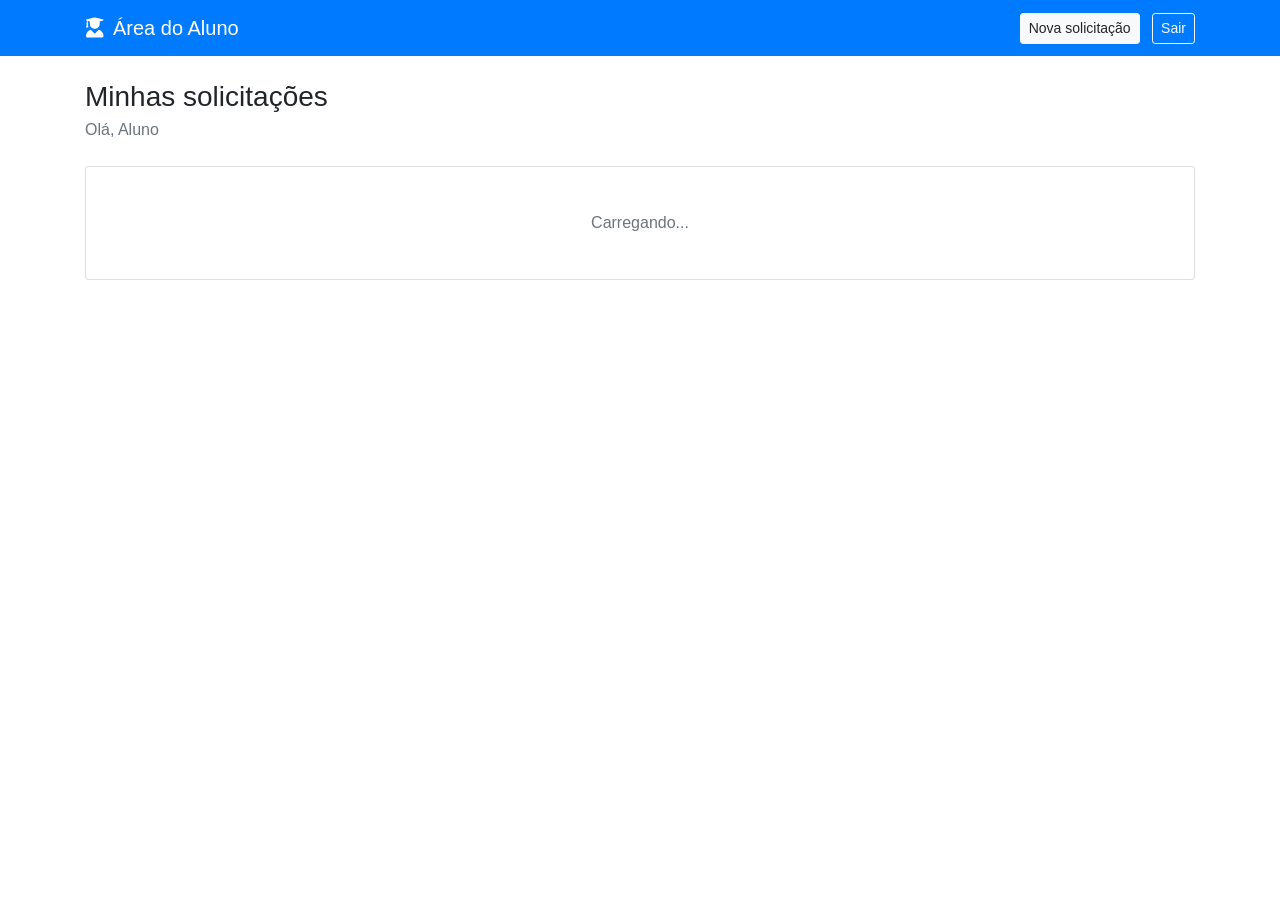
==== frontend/pages/aluno-dashboard.html @ aa51a69c "Add frontend pages and functionality for student, teacher, and secretary roles; include login, dashb" ====
<!DOCTYPE html>
<html lang="pt-BR">
<head>
  <meta charset="UTF-8">
  <meta name="viewport" content="width=device-width, initial-scale=1.0">
  <title>Dashboard — Aluno</title>
  <link href="https://fonts.googleapis.com/css2?family=Inter:wght@400;600;700&display=swap" rel="stylesheet">
  <link rel="stylesheet" href="https://cdn.jsdelivr.net/npm/bootstrap@4.6.2/dist/css/bootstrap.min.css">
  <link rel="stylesheet" href="https://cdnjs.cloudflare.com/ajax/libs/font-awesome/6.0.0/css/all.min.css">
  <link rel="stylesheet" href="/css/styles.css">
</head>
<body>
  <nav class="navbar navbar-dark navbar-expand-lg" style="background:#007bff;">
    <div class="container">
      <a class="navbar-brand" href="/pages/aluno-dashboard.html"><i class="fas fa-user-graduate mr-2"></i>Área do Aluno</a>
      <div class="ml-auto">
        <a href="/pages/aluno.html" class="btn btn-light btn-sm mr-2">Nova solicitação</a>
        <button class="btn btn-outline-light btn-sm" onclick="AUTH.logout()">Sair</button>
      </div>
    </div>
  </nav>

  <main class="container py-4">
    <header class="mb-4">
      <h1 class="h3 mb-1">Minhas solicitações</h1>
      <p class="text-muted mb-0">Olá, <span id="userName">Aluno</span></p>
    </header>

    <article class="card panel-card">
      <section class="card-body">
        <section id="loading" class="text-center py-4 text-muted">Carregando...</section>
        <section id="lista"></section>
      </section>
    </article>
  </main>

  <script src="https://code.jquery.com/jquery-3.6.0.min.js"></script>
  <script src="https://cdn.jsdelivr.net/npm/bootstrap@4.6.2/dist/js/bootstrap.bundle.min.js"></script>
  <script src="/js/auth.js"></script>
  <script src="/js/api.js"></script>
  <script>
    if (!AUTH.requireArea("aluno", "/pages/login-aluno.html")) throw new Error("redirect");

    document.getElementById("userName").textContent =
      sessionStorage.getItem("userName") || "Aluno";

    async function carregar() {
      const lista = document.getElementById("lista");
      const loading = document.getElementById("loading");
      try {
        const all = await API.getRequests();
        const requests = filterByStudent(all, AUTH.getStudentEmail());
        loading.style.display = "none";

        if (!requests.length) {
          lista.innerHTML = `
            <section class="empty-state">
              <i class="fas fa-inbox d-block"></i>
              <p>Nenhuma solicitação encontrada.</p>
              <a href="/pages/aluno.html" class="btn btn-primary">Criar solicitação</a>
            </section>`;
          return;
        }

        lista.innerHTML = requests.map((r) => `
          <article class="request-item ${r.status}">
            <section class="d-flex justify-content-between align-items-start flex-wrap">
              <section>
                <strong>${r.discipline}</strong> <small class="text-muted">(${r.courseCode})</small>
                <p class="mb-1 mt-1">${r.description}</p>
                <small class="text-muted">${formatDate(r.createdAt)}</small>
              </section>
              <section>${statusBadge(r.status)}</section>
            </section>
            ${r.decisionNote ? `<p class="mt-2 mb-0 small text-muted"><strong>Obs.:</strong> ${r.decisionNote}</p>` : ""}
          </article>
        `).join("");
      } catch (err) {
        loading.style.display = "none";
        lista.innerHTML = `<section class="alert alert-danger">Erro ao carregar: ${err.message}. Verifique se o backend está rodando (npm start na pasta backend).</section>`;
      }
    }

    carregar();
  </script>
</body>
</html>
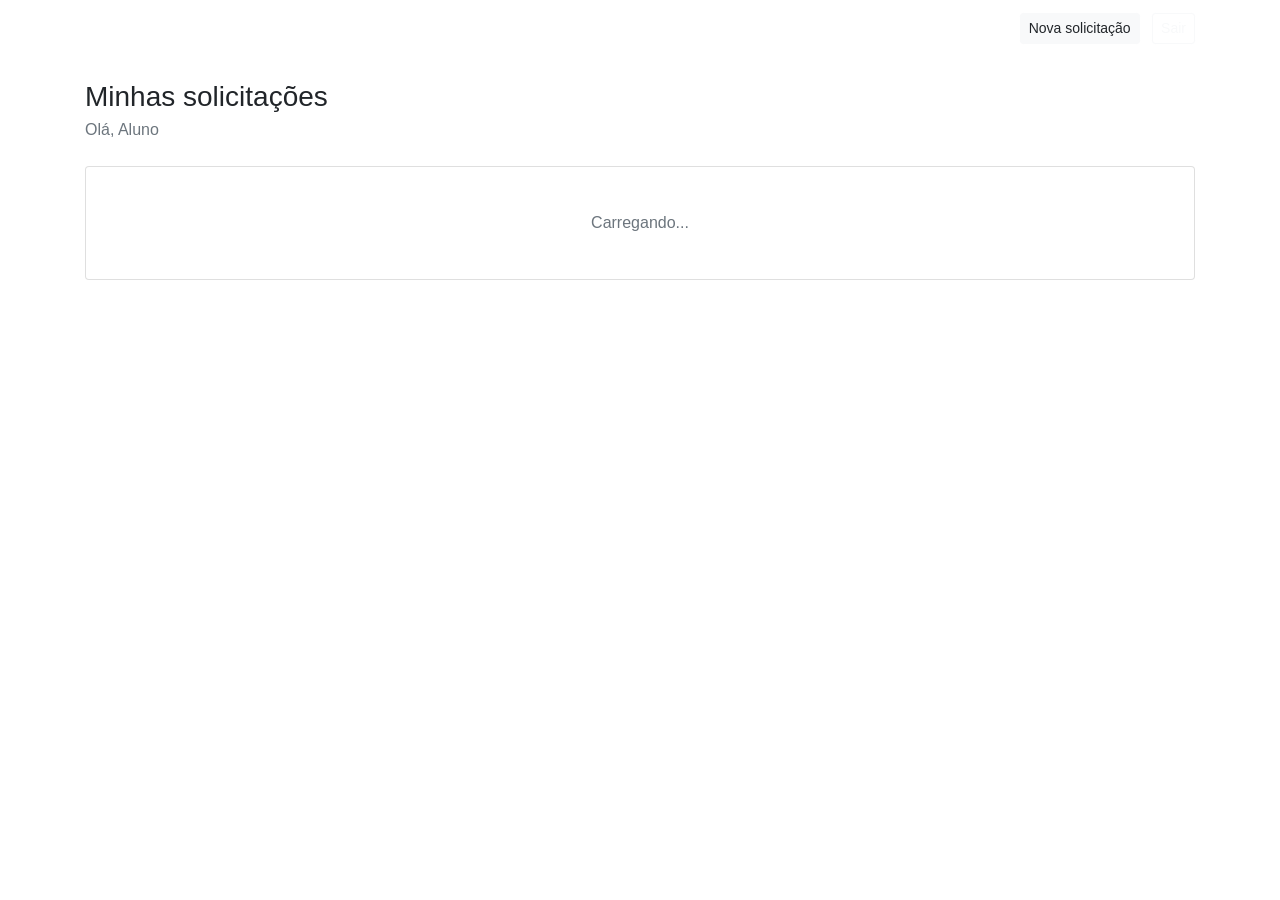
==== commit 721e3aca: "Refactor frontend styles and structure for navbar and buttons; implement new color schemes and gradi" ====
--- a/frontend/pages/aluno-dashboard.html
+++ b/frontend/pages/aluno-dashboard.html
@@ -10,7 +10,7 @@
   <link rel="stylesheet" href="/css/styles.css">
 </head>
 <body>
-  <nav class="navbar navbar-dark navbar-expand-lg" style="background:#007bff;">
+  <nav class="navbar navbar-dark navbar-expand-lg navbar-app navbar-aluno">
     <div class="container">
       <a class="navbar-brand" href="/pages/aluno-dashboard.html"><i class="fas fa-user-graduate mr-2"></i>Área do Aluno</a>
       <div class="ml-auto">
@@ -20,9 +20,9 @@
     </div>
   </nav>
 
-  <main class="container py-4">
+  <main class="container py-4 panel-aluno">
     <header class="mb-4">
-      <h1 class="h3 mb-1">Minhas solicitações</h1>
+      <h1 class="h3 mb-1 page-title">Minhas solicitações</h1>
       <p class="text-muted mb-0">Olá, <span id="userName">Aluno</span></p>
     </header>
 
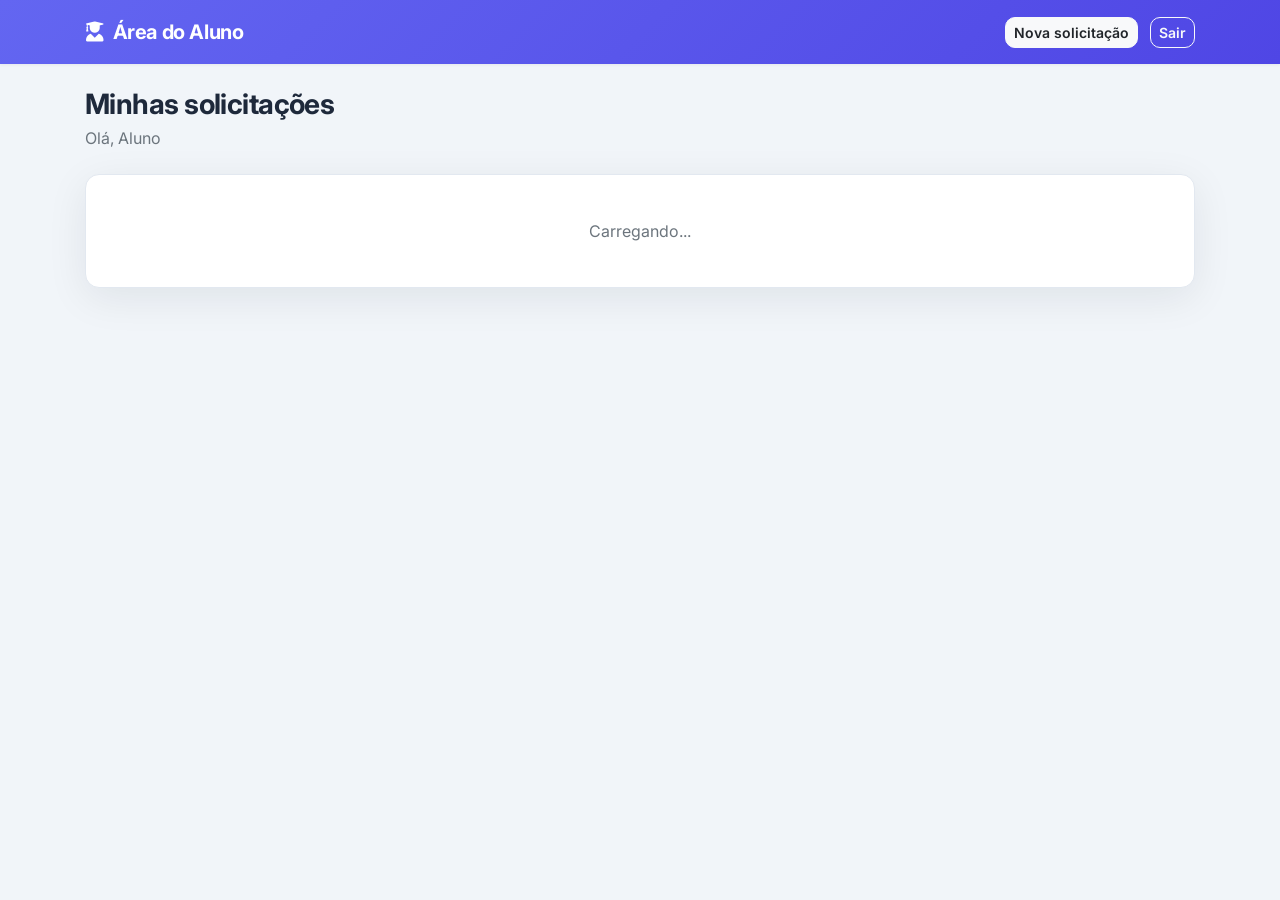
==== commit a8e10195: "css adjuistment" ====
--- a/frontend/pages/aluno-dashboard.html
+++ b/frontend/pages/aluno-dashboard.html
@@ -7,14 +7,14 @@
   <link href="https://fonts.googleapis.com/css2?family=Inter:wght@400;600;700&display=swap" rel="stylesheet">
   <link rel="stylesheet" href="https://cdn.jsdelivr.net/npm/bootstrap@4.6.2/dist/css/bootstrap.min.css">
   <link rel="stylesheet" href="https://cdnjs.cloudflare.com/ajax/libs/font-awesome/6.0.0/css/all.min.css">
-  <link rel="stylesheet" href="/css/styles.css">
+  <link rel="stylesheet" href="../css/styles.css">
 </head>
 <body>
   <nav class="navbar navbar-dark navbar-expand-lg navbar-app navbar-aluno">
     <div class="container">
       <a class="navbar-brand" href="/pages/aluno-dashboard.html"><i class="fas fa-user-graduate mr-2"></i>Área do Aluno</a>
       <div class="ml-auto">
-        <a href="/pages/aluno.html" class="btn btn-light btn-sm mr-2">Nova solicitação</a>
+        <a href="./pages/aluno.html" class="btn btn-light btn-sm mr-2">Nova solicitação</a>
         <button class="btn btn-outline-light btn-sm" onclick="AUTH.logout()">Sair</button>
       </div>
     </div>
--- a/frontend/css/styles.css
+++ b/frontend/css/styles.css
@@ -0,0 +1,445 @@
+:root {
+  --bg-page: #f1f5f9;
+  --bg-surface: #ffffff;
+  --text-primary: #1e293b;
+  --text-muted: #64748b;
+  --border: #e2e8f0;
+
+  --brand-600: #4f46e5;
+  --brand-500: #6366f1;
+  --brand-400: #818cf8;
+
+  --aluno: #4f46e5;
+  --aluno-dark: #4338ca;
+  --aluno-soft: #eef2ff;
+
+  --docente: #0d9488;
+  --docente-dark: #0f766e;
+  --docente-soft: #ccfbf1;
+
+  --secretaria: #7c3aed;
+  --secretaria-dark: #6d28d9;
+  --secretaria-soft: #ede9fe;
+
+  --gradient-hero: linear-gradient(145deg, #312e81 0%, #4f46e5 45%, #6366f1 100%);
+  --gradient-aluno: linear-gradient(135deg, #6366f1 0%, #4f46e5 100%);
+  --gradient-docente: linear-gradient(135deg, #14b8a6 0%, #0d9488 100%);
+  --gradient-secretaria: linear-gradient(135deg, #8b5cf6 0%, #7c3aed 100%);
+  --gradient-main-nav: linear-gradient(135deg, #4338ca 0%, #6366f1 100%);
+
+  --shadow-sm: 0 1px 3px rgba(15, 23, 42, 0.06);
+  --shadow: 0 10px 40px rgba(15, 23, 42, 0.08);
+  --shadow-lg: 0 20px 50px rgba(15, 23, 42, 0.12);
+  --radius: 14px;
+  --radius-sm: 10px;
+}
+
+* {
+  box-sizing: border-box;
+}
+
+body {
+  font-family: "Inter", -apple-system, BlinkMacSystemFont, "Segoe UI", sans-serif;
+  background: var(--bg-page);
+  color: var(--text-primary);
+  min-height: 100vh;
+  -webkit-font-smoothing: antialiased;
+}
+
+/* —— Navbars —— */
+.navbar-app {
+  box-shadow: var(--shadow-sm);
+  padding: 0.75rem 0;
+}
+
+.navbar-app .navbar-brand {
+  font-weight: 700;
+  letter-spacing: -0.02em;
+}
+
+.navbar-main {
+  background: var(--gradient-main-nav) !important;
+}
+
+.navbar-aluno {
+  background: var(--gradient-aluno) !important;
+}
+
+.navbar-docente {
+  background: var(--gradient-docente) !important;
+}
+
+.navbar-secretaria {
+  background: var(--gradient-secretaria) !important;
+}
+
+/* —— Hero (landing) —— */
+.hero {
+  background: var(--gradient-hero);
+  color: #fff;
+  padding: 4.5rem 0;
+  margin-bottom: 2.5rem;
+  position: relative;
+  overflow: hidden;
+}
+
+.hero::before {
+  content: "";
+  position: absolute;
+  inset: 0;
+  background: radial-gradient(circle at 20% 80%, rgba(255, 255, 255, 0.08) 0%, transparent 50%),
+    radial-gradient(circle at 80% 20%, rgba(255, 255, 255, 0.06) 0%, transparent 40%);
+  pointer-events: none;
+}
+
+.hero .container {
+  position: relative;
+  z-index: 1;
+}
+
+.hero h1 {
+  font-weight: 700;
+  letter-spacing: -0.03em;
+}
+
+.hero .lead {
+  opacity: 0.92;
+  font-weight: 400;
+}
+
+/* —— Area cards (home) —— */
+.area-card {
+  border: 1px solid var(--border);
+  border-radius: var(--radius);
+  box-shadow: var(--shadow);
+  transition: transform 0.25s ease, box-shadow 0.25s ease, border-color 0.25s ease;
+  height: 100%;
+  background: var(--bg-surface);
+  overflow: hidden;
+}
+
+.area-card:hover {
+  transform: translateY(-6px);
+  box-shadow: var(--shadow-lg);
+}
+
+.area-card .card-icon {
+  width: 4rem;
+  height: 4rem;
+  margin: 0 auto 1.25rem;
+  display: flex;
+  align-items: center;
+  justify-content: center;
+  border-radius: 50%;
+  font-size: 1.75rem;
+}
+
+.area-card.aluno .card-icon {
+  background: var(--aluno-soft);
+  color: var(--aluno);
+}
+
+.area-card.docente .card-icon {
+  background: var(--docente-soft);
+  color: var(--docente);
+}
+
+.area-card.secretaria .card-icon {
+  background: var(--secretaria-soft);
+  color: var(--secretaria);
+}
+
+.area-card .card-title {
+  font-weight: 700;
+  color: var(--text-primary);
+}
+
+.area-card.aluno:hover { border-color: rgba(99, 102, 241, 0.35); }
+.area-card.docente:hover { border-color: rgba(13, 148, 136, 0.35); }
+.area-card.secretaria:hover { border-color: rgba(124, 58, 237, 0.35); }
+
+/* —— Botões por área —— */
+.btn-area-aluno {
+  background: var(--gradient-aluno);
+  border: none;
+  color: #fff;
+}
+
+.btn-area-aluno:hover {
+  background: linear-gradient(135deg, #4f46e5 0%, #4338ca 100%);
+  color: #fff;
+  box-shadow: 0 4px 14px rgba(79, 70, 229, 0.4);
+}
+
+.btn-area-docente {
+  background: var(--gradient-docente);
+  border: none;
+  color: #fff;
+}
+
+.btn-area-docente:hover {
+  background: linear-gradient(135deg, #0d9488 0%, #0f766e 100%);
+  color: #fff;
+  box-shadow: 0 4px 14px rgba(13, 148, 136, 0.4);
+}
+
+.btn-area-secretaria {
+  background: var(--gradient-secretaria);
+  border: none;
+  color: #fff;
+}
+
+.btn-area-secretaria:hover {
+  background: linear-gradient(135deg, #7c3aed 0%, #6d28d9 100%);
+  color: #fff;
+  box-shadow: 0 4px 14px rgba(124, 58, 237, 0.4);
+}
+
+.btn-area-aluno:focus,
+.btn-area-docente:focus,
+.btn-area-secretaria:focus {
+  box-shadow: 0 0 0 3px rgba(99, 102, 241, 0.25);
+  color: #fff;
+}
+
+/* —— Login —— */
+.login-page {
+  min-height: 100vh;
+  display: flex;
+  align-items: center;
+  justify-content: center;
+  padding: 2rem 1rem;
+  background: linear-gradient(160deg, #e0e7ff 0%, #f1f5f9 50%, #ccfbf1 100%);
+}
+
+.login-card {
+  width: 100%;
+  max-width: 420px;
+  border: 1px solid var(--border);
+  border-radius: var(--radius);
+  box-shadow: var(--shadow-lg);
+  overflow: hidden;
+  background: var(--bg-surface);
+}
+
+.login-header {
+  color: #fff;
+  padding: 2.25rem 2rem;
+  text-align: center;
+}
+
+.login-header.aluno { background: var(--gradient-aluno); }
+.login-header.docente { background: var(--gradient-docente); }
+.login-header.secretaria { background: var(--gradient-secretaria); }
+
+.login-header h2 {
+  font-size: 1.5rem;
+  font-weight: 700;
+  margin: 0;
+  letter-spacing: -0.02em;
+}
+
+.login-body {
+  padding: 2rem;
+  background: var(--bg-surface);
+}
+
+.login-body .btn-primary {
+  background: var(--gradient-aluno);
+  border: none;
+}
+
+.login-body .btn-success {
+  background: var(--gradient-docente);
+  border: none;
+}
+
+.login-body .btn-info {
+  background: var(--gradient-secretaria);
+  border: none;
+}
+
+/* —— Painéis —— */
+.panel-card {
+  border: 1px solid var(--border);
+  border-radius: var(--radius);
+  box-shadow: var(--shadow);
+  margin-bottom: 1.5rem;
+  background: var(--bg-surface);
+}
+
+.page-title {
+  font-weight: 700;
+  letter-spacing: -0.02em;
+  color: var(--text-primary);
+}
+
+/* —— Status badges —— */
+.status-badge {
+  font-size: 0.7rem;
+  padding: 0.4em 0.75em;
+  border-radius: 50px;
+  font-weight: 600;
+  text-transform: uppercase;
+  letter-spacing: 0.03em;
+}
+
+.status-pending {
+  background: #fef3c7;
+  color: #b45309;
+}
+
+.status-in_review {
+  background: #e0e7ff;
+  color: #4338ca;
+}
+
+.status-approved {
+  background: #d1fae5;
+  color: #047857;
+}
+
+.status-rejected {
+  background: #fee2e2;
+  color: #b91c1c;
+}
+
+.status-validated {
+  background: #ede9fe;
+  color: #6d28d9;
+}
+
+/* —— Lista de solicitações —— */
+.request-item {
+  border-left: 4px solid var(--border);
+  padding: 1.25rem;
+  margin-bottom: 0.75rem;
+  background: var(--bg-surface);
+  border-radius: 0 var(--radius-sm) var(--radius-sm) 0;
+  box-shadow: var(--shadow-sm);
+  border-top: 1px solid var(--border);
+  border-right: 1px solid var(--border);
+  border-bottom: 1px solid var(--border);
+  transition: box-shadow 0.2s ease;
+}
+
+.request-item:hover {
+  box-shadow: var(--shadow);
+}
+
+.request-item.pending { border-left-color: #f59e0b; }
+.request-item.in_review { border-left-color: var(--brand-500); }
+.request-item.approved { border-left-color: var(--docente); }
+.request-item.rejected { border-left-color: #ef4444; }
+.request-item.validated { border-left-color: var(--secretaria); }
+
+/* —— Formulários —— */
+.form-control,
+.custom-select {
+  border-radius: var(--radius-sm);
+  border-color: var(--border);
+  color: var(--text-primary);
+}
+
+.form-control:focus,
+.custom-select:focus {
+  border-color: var(--brand-400);
+  box-shadow: 0 0 0 3px rgba(99, 102, 241, 0.15);
+}
+
+.btn {
+  border-radius: var(--radius-sm);
+  font-weight: 600;
+  transition: transform 0.15s ease, box-shadow 0.15s ease;
+}
+
+.btn:active {
+  transform: scale(0.98);
+}
+
+.panel-aluno .btn-primary,
+.navbar-aluno ~ main .btn-primary {
+  background: var(--aluno);
+  border-color: var(--aluno);
+}
+
+.panel-aluno .btn-primary:hover,
+.navbar-aluno ~ main .btn-primary:hover {
+  background: var(--aluno-dark);
+  border-color: var(--aluno-dark);
+}
+
+.panel-docente .btn-success,
+.navbar-docente ~ main .btn-success {
+  background: var(--docente);
+  border-color: var(--docente);
+}
+
+.panel-docente .btn-success:hover,
+.navbar-docente ~ main .btn-success:hover {
+  background: var(--docente-dark);
+  border-color: var(--docente-dark);
+}
+
+.panel-secretaria .btn-info,
+.navbar-secretaria ~ main .btn-info {
+  background: var(--secretaria);
+  border-color: var(--secretaria);
+}
+
+.panel-secretaria .btn-info:hover,
+.navbar-secretaria ~ main .btn-info.text-white {
+  background: var(--secretaria-dark);
+  border-color: var(--secretaria-dark);
+  color: #fff !important;
+}
+
+/* —— Modais —— */
+.modal-content {
+  border: none;
+  border-radius: var(--radius);
+  box-shadow: var(--shadow-lg);
+}
+
+.modal-header .modal-title {
+  font-weight: 700;
+  color: var(--text-primary);
+}
+
+.modal-icon-docente { color: var(--docente); }
+.modal-icon-secretaria { color: var(--secretaria); }
+.modal-icon-aluno { color: var(--aluno); }
+
+/* —— Utilitários —— */
+.empty-state {
+  text-align: center;
+  padding: 3rem 1rem;
+  color: var(--text-muted);
+}
+
+.empty-state i {
+  font-size: 3rem;
+  margin-bottom: 1rem;
+  opacity: 0.4;
+  color: var(--brand-400);
+}
+
+.alert-floating {
+  position: fixed;
+  top: 1rem;
+  right: 1rem;
+  z-index: 9999;
+  min-width: 280px;
+  border-radius: var(--radius-sm);
+  box-shadow: var(--shadow-lg);
+}
+
+footer.app-footer {
+  margin-top: 3rem;
+  padding: 1.5rem 0;
+  text-align: center;
+  color: var(--text-muted);
+  font-size: 0.875rem;
+  border-top: 1px solid var(--border);
+  background: var(--bg-surface);
+}
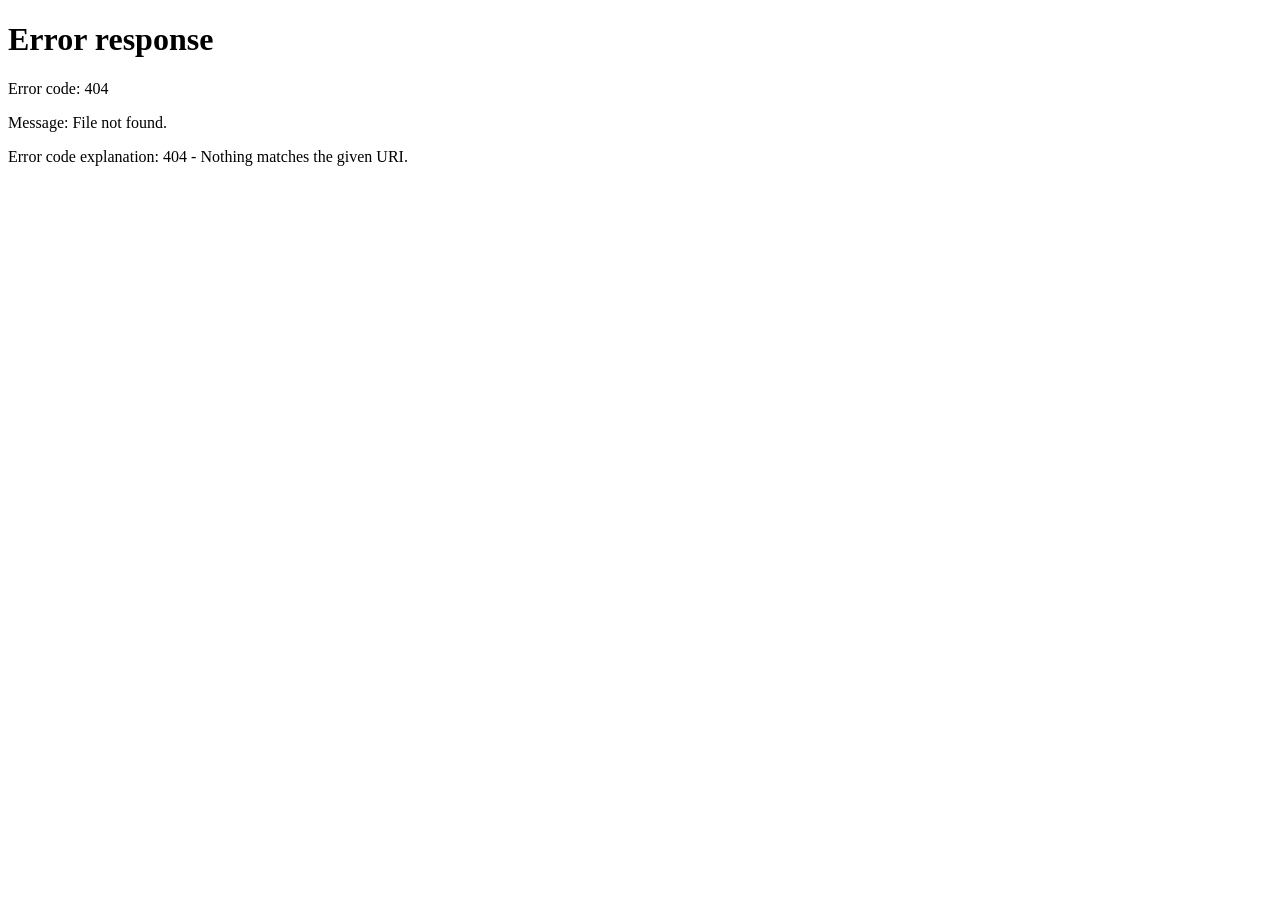
==== commit cb2e7666: "js script adjustment" ====
--- a/frontend/pages/aluno-dashboard.html
+++ b/frontend/pages/aluno-dashboard.html
@@ -1,5 +1,6 @@
 <!DOCTYPE html>
 <html lang="pt-BR">
+
 <head>
   <meta charset="UTF-8">
   <meta name="viewport" content="width=device-width, initial-scale=1.0">
@@ -9,12 +10,14 @@
   <link rel="stylesheet" href="https://cdnjs.cloudflare.com/ajax/libs/font-awesome/6.0.0/css/all.min.css">
   <link rel="stylesheet" href="../css/styles.css">
 </head>
+
 <body>
   <nav class="navbar navbar-dark navbar-expand-lg navbar-app navbar-aluno">
     <div class="container">
-      <a class="navbar-brand" href="/pages/aluno-dashboard.html"><i class="fas fa-user-graduate mr-2"></i>Área do Aluno</a>
+      <a class="navbar-brand" href="/pages/aluno-dashboard.html"><i class="fas fa-user-graduate mr-2"></i>Área do
+        Aluno</a>
       <div class="ml-auto">
-        <a href="./pages/aluno.html" class="btn btn-light btn-sm mr-2">Nova solicitação</a>
+        <a href="../pages/aluno.html" class="btn btn-light btn-sm mr-2">Nova solicitação</a>
         <button class="btn btn-outline-light btn-sm" onclick="AUTH.logout()">Sair</button>
       </div>
     </div>
@@ -36,8 +39,8 @@
 
   <script src="https://code.jquery.com/jquery-3.6.0.min.js"></script>
   <script src="https://cdn.jsdelivr.net/npm/bootstrap@4.6.2/dist/js/bootstrap.bundle.min.js"></script>
-  <script src="/js/auth.js"></script>
-  <script src="/js/api.js"></script>
+  <script src="../js/auth.js"></script>
+  <script src="../js/api.js"></script>
   <script>
     if (!AUTH.requireArea("aluno", "/pages/login-aluno.html")) throw new Error("redirect");
 
@@ -84,4 +87,5 @@
     carregar();
   </script>
 </body>
-</html>
+
+</html>
